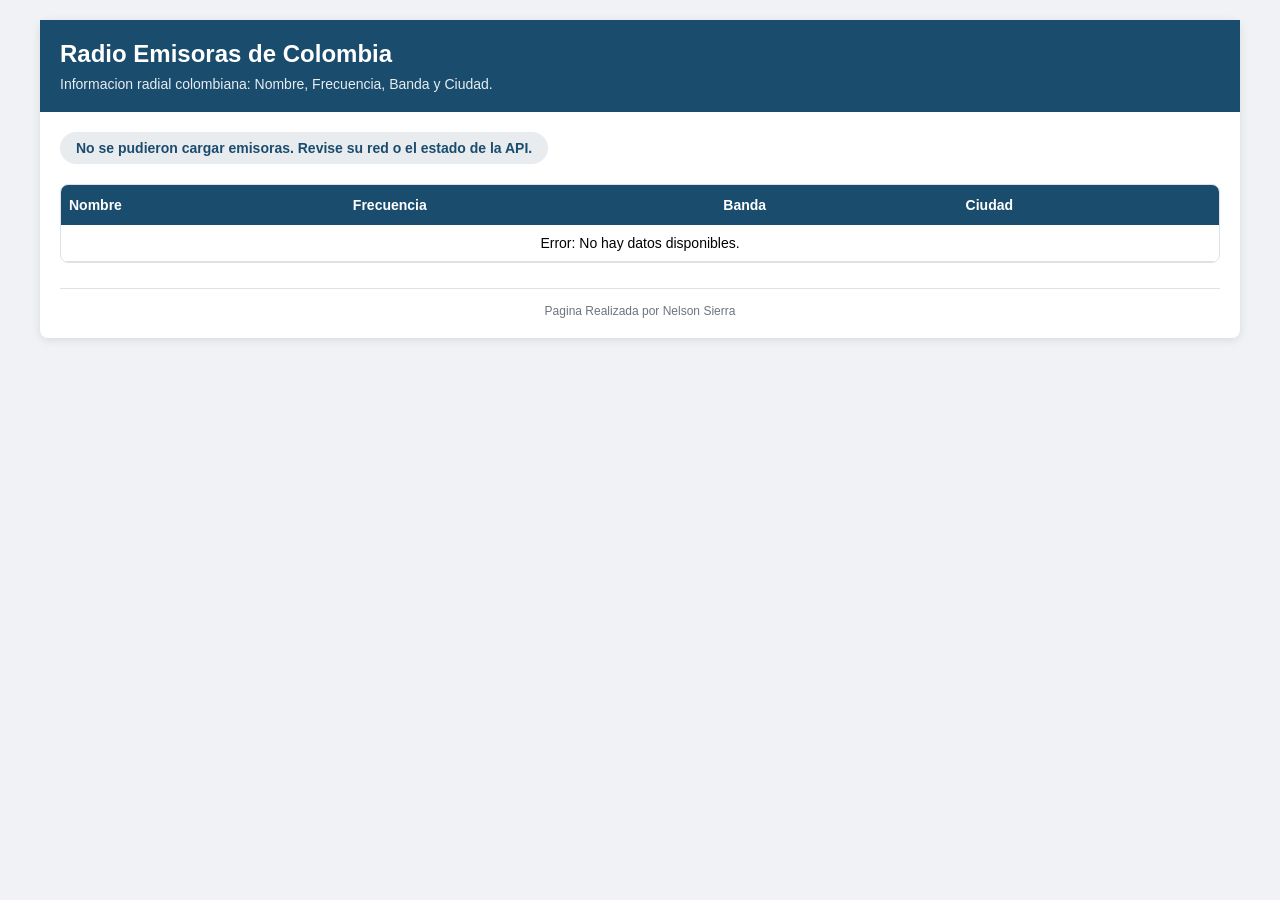
==== Radio.html @ aaade939 "Add files via upload" ====
<!DOCTYPE html>
<html lang="es">
<head>
    <meta charset="UTF-8">
    <meta name="viewport" content="width=device-width, initial-scale=1.0, user-scalable=yes">
    <title>Radio Colombia - Emisoras</title>
    <link rel="stylesheet" href="styles.css">
</head>
<body>
<div class="container">
    <header>
        <h1>
            Radio Emisoras de Colombia
        </h1>
        <p>Informacion radial colombiana: Nombre, Frecuencia, Banda y Ciudad.</p>
    </header>
    <div class="content">
        <div class="stats" id="statsInfo">Cargando emisoras...</div>

        <div class="table-wrapper">
            <table id="radiosTable">
                <thead>
                    <tr>
                        <th>Nombre</th>
                        <th>Frecuencia</th>
                        <th>Banda</th>
                        <th>Ciudad</th>
                    </tr>
                </thead>
                <tbody id="tableBody">
                    <tr>
                        <td colspan="4" style="text-align:center">Cargando datos desde API-Colombia...</td>
                    </tr>
                </tbody>
            </table>
        </div>
        <div class="footer-note">
            Pagina Realizada por Nelson Sierra
        </div>
    </div>
</div>

<script>
    let allRadios = [];
    const statsInfo = document.getElementById('statsInfo');
    const tableBody = document.getElementById('tableBody');

    async function fetchRadios() {
        try {
            const response = await fetch('https://api-colombia.com/api/v1/Radio');
            if (!response.ok) throw new Error(`HTTP ${response.status}`);
            const data = await response.json();
            if (!Array.isArray(data)) return [];
            
            return data.map(radio => ({
                id: radio.id ?? Math.random(),
                name: radio.name?.trim() || "Sin nombre",
                frequency: (radio.frequency !== undefined && radio.frequency !== null) ? Number(radio.frequency) : 0,
                band: radio.band?.toString().toUpperCase() || "Desconocida",
                city: radio.city && typeof radio.city === 'object' ? (radio.city.name || "Ciudad no especificada") : (radio.city || "No disponible")
            }));
        } catch (error) {
            console.error("Error al cargar emisoras:", error);
            statsInfo.innerText = "Error al cargar datos. Verifique conexion.";
            return [];
        }
    }

    function updateStatsAndTable(radios) {
        const count = radios.length;
        statsInfo.innerHTML = count + " emisora" + (count !== 1 ? 's' : '') + " encontrada" + (count !== 1 ? 's' : '');

        if (!radios.length) {
            tableBody.innerHTML = '<tr><td colspan="4" style="text-align:center">No hay emisoras disponibles</td></tr>';
            return;
        }

        let htmlRows = '';
        for (const radio of radios) {
            const displayFreq = radio.frequency && radio.frequency > 0 ? 
                (radio.band === 'FM' ? radio.frequency + ' MHz' : (radio.band === 'AM' ? radio.frequency + ' kHz' : radio.frequency)) : '—';
            htmlRows += `
                <tr>
                    <td style="font-weight:500">${escapeHtml(radio.name)}</td>
                    <td>${displayFreq}</td>
                    <td><span class="badge-band">${escapeHtml(radio.band)}</span></td>
                    <td>${escapeHtml(radio.city)}</td>
                </tr>
            `;
        }
        tableBody.innerHTML = htmlRows;
    }

    function escapeHtml(str) {
        if (!str) return '';
        return String(str).replace(/[&<>]/g, function(m) {
            if (m === '&') return '&amp;';
            if (m === '<') return '&lt;';
            if (m === '>') return '&gt;';
            return m;
        });
    }

    async function init() {
        statsInfo.innerText = "Descargando emisoras desde API-Colombia...";
        allRadios = await fetchRadios();
        
        if (!allRadios.length) {
            statsInfo.innerText = "No se pudieron cargar emisoras. Revise su red o el estado de la API.";
            tableBody.innerHTML = '<tr><td colspan="4" style="text-align:center">Error: No hay datos disponibles.</td></tr>';
            return;
        }
        
        updateStatsAndTable(allRadios);
    }

    document.addEventListener('DOMContentLoaded', init);
</script>
</body>
</html>
---- styles.css ----
* {
    margin: 0;
    padding: 0;
    box-sizing: border-box;
}

body {
    font-family: Arial, Helvetica, sans-serif;
    background: #f0f2f5;
    padding: 20px;
}

.container {
    max-width: 1200px;
    margin: 0 auto;
    background: white;
    border-radius: 8px;
    box-shadow: 0 2px 10px rgba(0,0,0,0.1);
}

header {
    background: #1a4c6e;
    padding: 20px;
    color: white;
}

header h1 {
    font-size: 24px;
    margin-bottom: 8px;
}

header h1 small {
    font-size: 14px;
    font-weight: normal;
    color: #ffb347;
}

header p {
    font-size: 14px;
    opacity: 0.9;
}

.content {
    padding: 20px;
}

.stats {
    background: #e9ecef;
    padding: 8px 16px;
    border-radius: 20px;
    font-size: 14px;
    font-weight: bold;
    color: #1a4c6e;
    margin-bottom: 20px;
    display: inline-block;
}

.table-wrapper {
    overflow-x: auto;
    border: 1px solid #dee2e6;
    border-radius: 8px;
    background: white;
}

table {
    width: 100%;
    border-collapse: collapse;
    font-size: 14px;
}

th {
    background: #1a4c6e;
    color: white;
    padding: 12px 8px;
    text-align: left;
}

td {
    padding: 10px 8px;
    border-bottom: 1px solid #dee2e6;
}

tr:hover {
    background: #f8f9fa;
}

.badge-band {
    background: #fff3e0;
    color: #b45309;
    padding: 3px 10px;
    border-radius: 20px;
    font-size: 12px;
    font-weight: bold;
    display: inline-block;
}

.footer-note {
    margin-top: 25px;
    text-align: center;
    font-size: 12px;
    color: #6c757d;
    padding-top: 15px;
    border-top: 1px solid #dee2e6;
}

a {
    color: #1a4c6e;
    text-decoration: none;
}

a:hover {
    text-decoration: underline;
}

@media (max-width: 700px) {
    body {
        padding: 10px;
    }
    .content {
        padding: 15px;
    }
    th, td {
        font-size: 12px;
        padding: 8px 5px;
    }
}
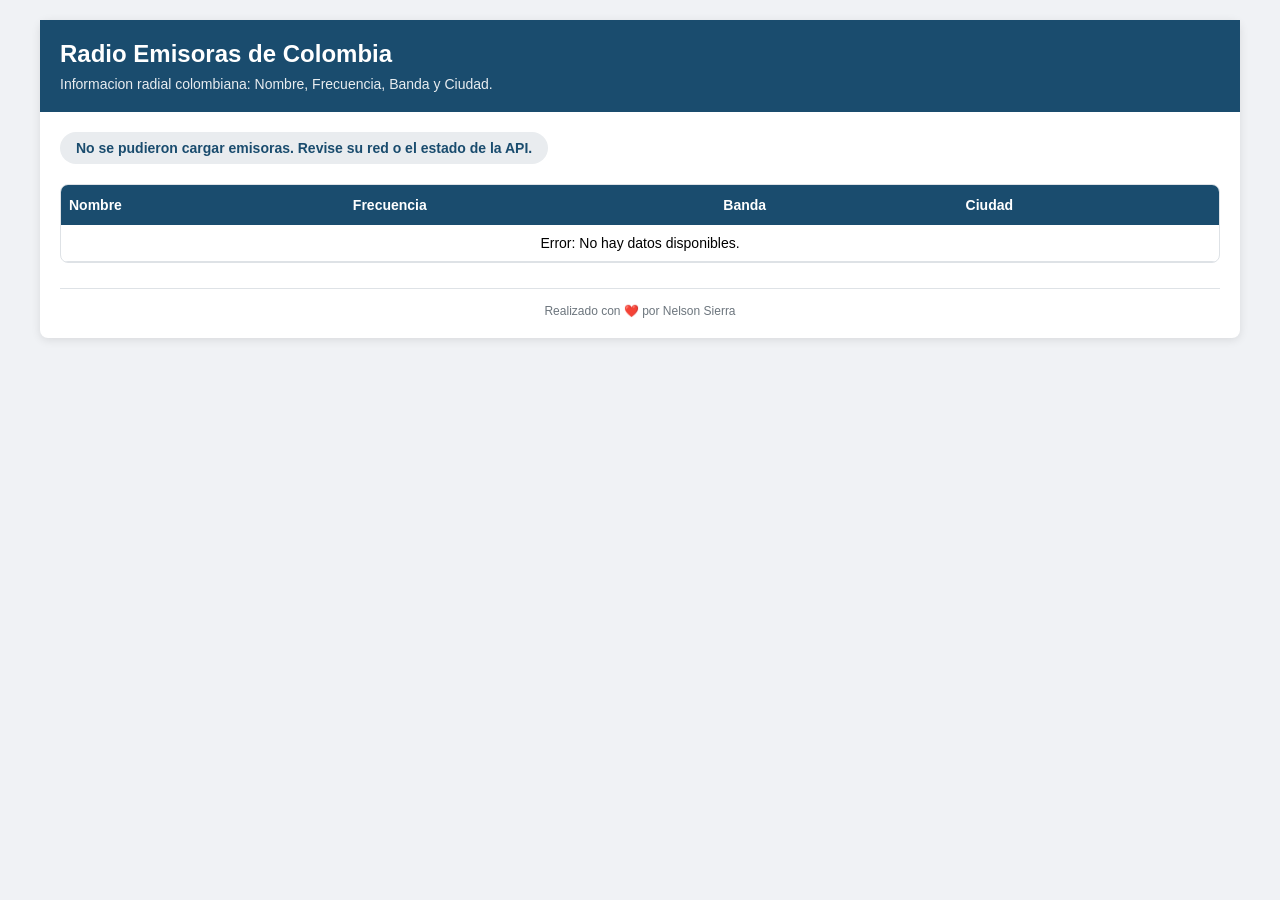
==== commit 9b7e69d6: "Update footer note with a heart emoji" ====
--- a/Radio.html
+++ b/Radio.html
@@ -35,7 +35,7 @@
             </table>
         </div>
         <div class="footer-note">
-            Pagina Realizada por Nelson Sierra
+            Realizado con ❤️ por Nelson Sierra
         </div>
     </div>
 </div>
@@ -117,4 +117,4 @@
     document.addEventListener('DOMContentLoaded', init);
 </script>
 </body>
-</html>+</html>
